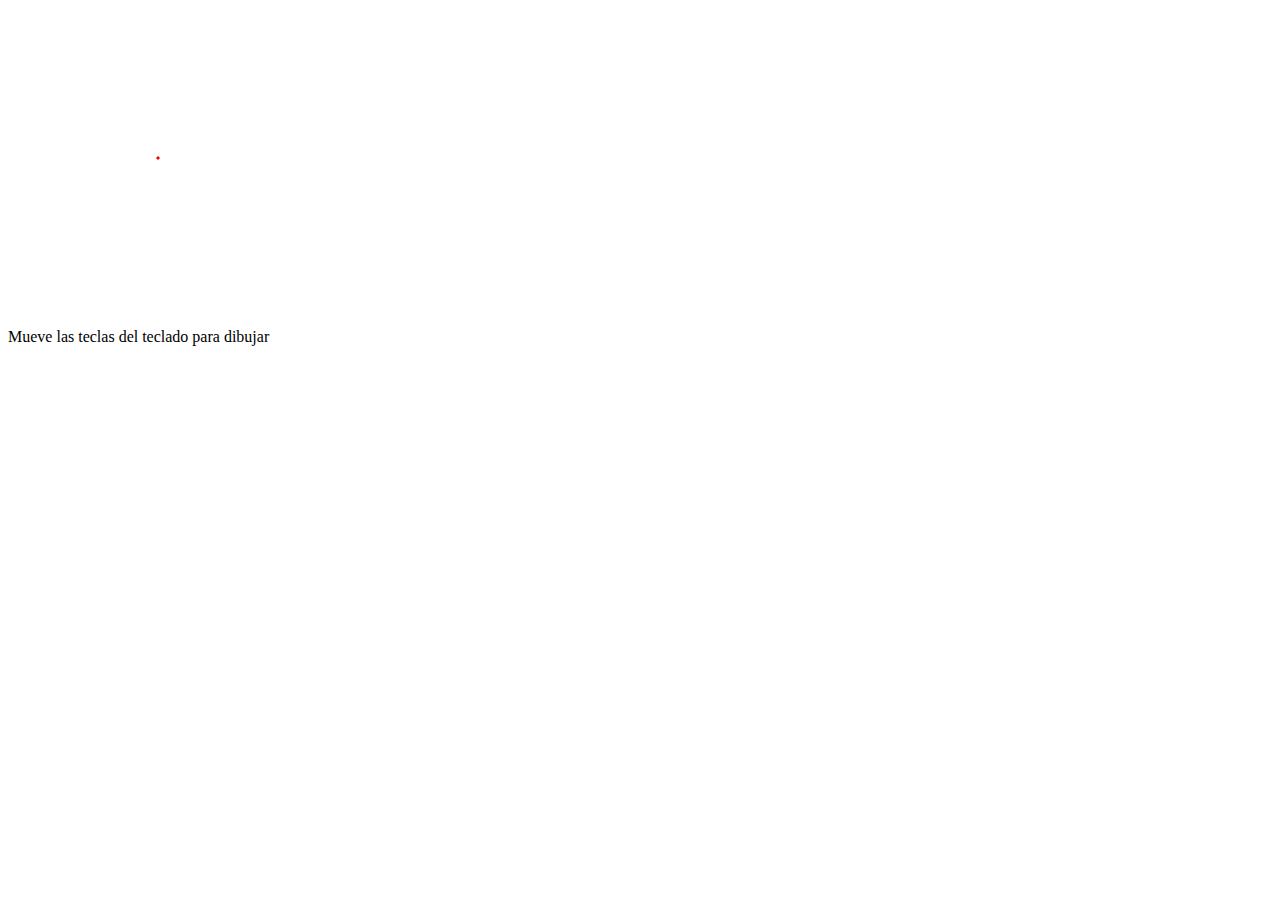
==== teclas/flechas.html @ 879943b8 "algo melo" ====
<!DOCTYPE html>
<html lang="en">
<head>
    <meta charset="UTF-8">
    <meta http-equiv="X-UA-Compatible" content="IE=edge">
    <meta name="viewport" content="width=device-width, initial-scale=1.0">
    <title>Dibujando con teclas</title>
</head>
<body>
    <canvas width="300" height="300" id="area"></canvas>
    <p>Mueve las teclas del teclado para dibujar</p>
    <script src="./teclas.js"></script>
</body>
</html>
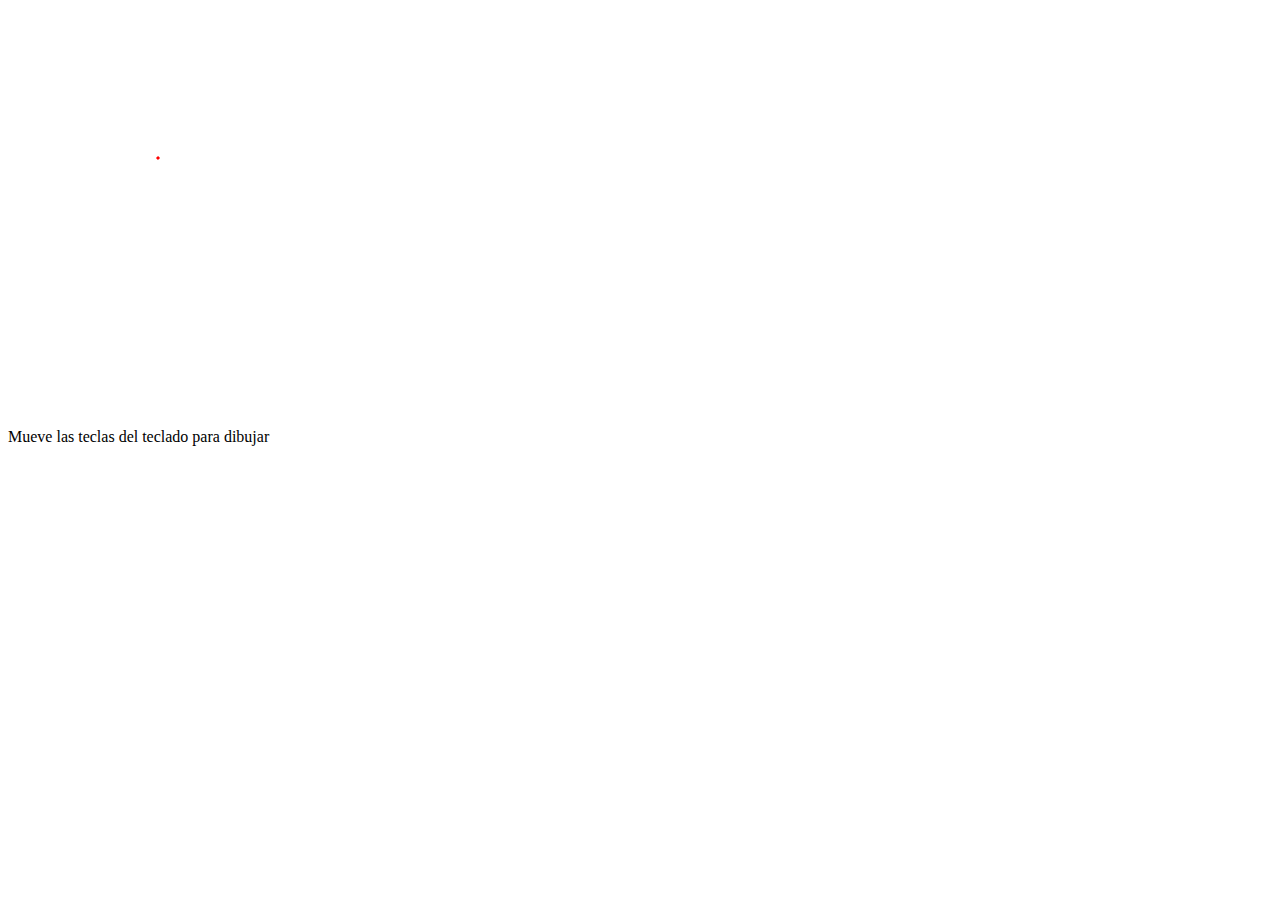
==== commit c7771440: "melo" ====
--- a/teclas/flechas.html
+++ b/teclas/flechas.html
@@ -5,10 +5,13 @@
     <meta http-equiv="X-UA-Compatible" content="IE=edge">
     <meta name="viewport" content="width=device-width, initial-scale=1.0">
     <title>Dibujando con teclas</title>
+    <link rel="stylesheet" href="./teclas.css">
 </head>
 <body>
-    <canvas width="300" height="300" id="area"></canvas>
+    <section class="pages">
+    <canvas width="800" height="400" id="area"></canvas>
     <p>Mueve las teclas del teclado para dibujar</p>
     <script src="./teclas.js"></script>
+</section>
 </body>
 </html>